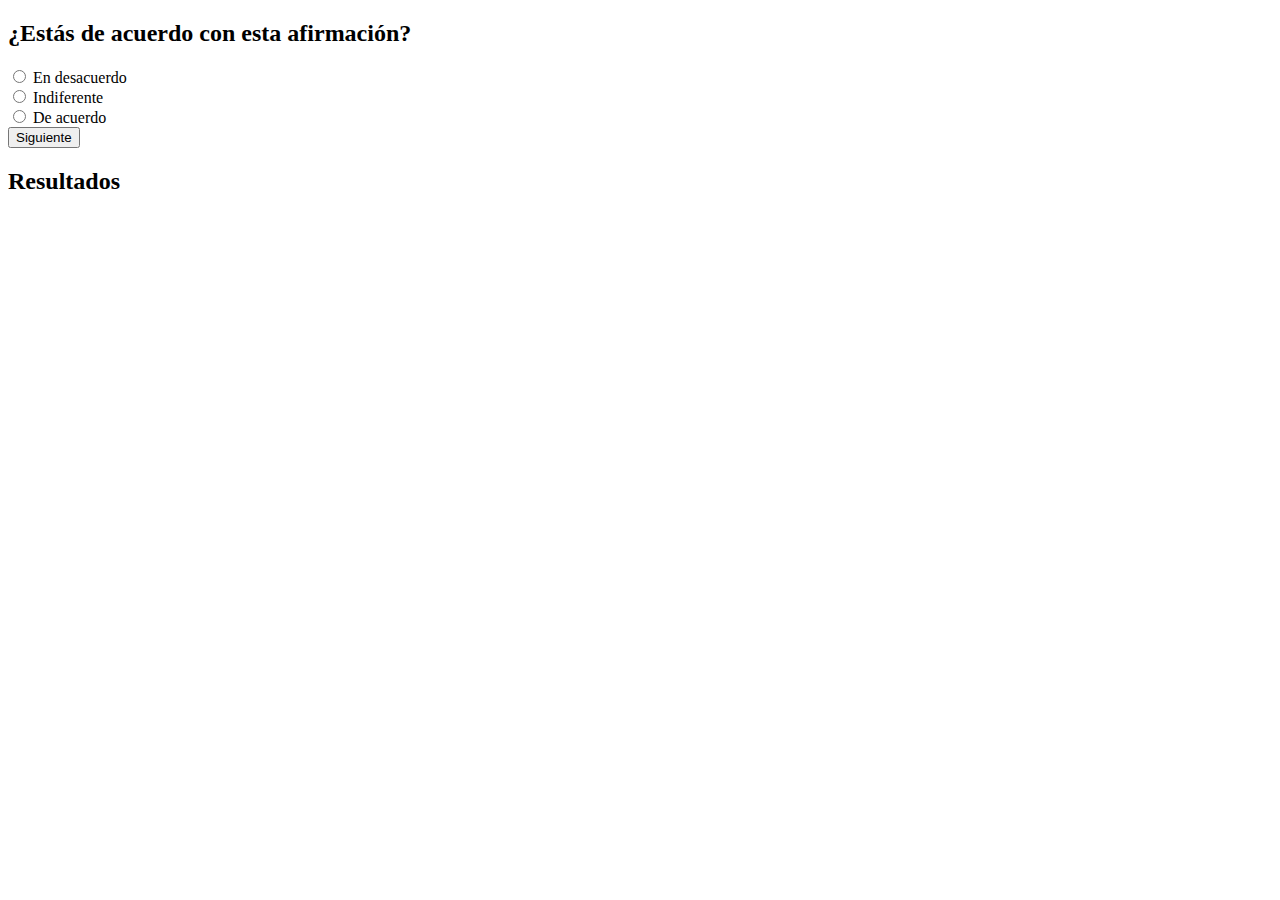
==== templates/encuesta.html @ c9e86cfd "hola guapos" ====
<!DOCTYPE html>
<html lang="es">
<head>
    <meta charset="UTF-8">
    <meta name="viewport" content="width=device-width, initial-scale=1.0">
    <title>Encuesta</title>
    <link rel="stylesheet" href="{{ url_for('static', filename='encuesta.css') }}">
</head>
<body>

    <div class="survey-container" id="survey-container">
        <h2 id="question-text">¿Estás de acuerdo con esta afirmación?</h2>
        
        <form id="survey-form">
            <input type="radio" name="response" value="En desacuerdo"> En desacuerdo <br>
            <input type="radio" name="response" value="Indiferente"> Indiferente <br>
            <input type="radio" name="response" value="De acuerdo"> De acuerdo <br>
            <button type="button" onclick="nextQuestion()">Siguiente</button>
        </form>
    </div>

    <div class="survey-container hidden" id="result-container">
        <h2>Resultados</h2>
        <p id="result-text"></p>
    </div>

    <script>
        let responses = [];
        let questions = [
            "¿Te gusta la programación?",
            "¿Te gustaría aprender más sobre inteligencia artificial?",
            "¿Crees que la tecnología mejora la vida?",
            "¿Usas redes sociales todos los días?"
        ];
        let currentQuestion = 0;

        function nextQuestion() {
            let selectedOption = document.querySelector('input[name="response"]:checked');
            if (!selectedOption) {
                alert("Selecciona una opción antes de continuar.");
                return;
            }

            responses.push(selectedOption.value);
            selectedOption.checked = false;

            currentQuestion++;

            if (currentQuestion < questions.length) {
                document.getElementById("question-text").textContent = questions[currentQuestion];
            } else {
                showResults();
            }
        }

        function showResults() {
            document.getElementById('survey-container').style.display = 'none';
            document.getElementById('result-container').style.display = 'block';
            
            let resultText = "Tus respuestas:<br>";
            responses.forEach((res, index) => {
                resultText += `<strong>Pregunta ${index + 1}:</strong> ${res} <br>`;
            });

            document.getElementById('result-text').innerHTML = resultText;

            sendResultsToServer();
        }

        function sendResultsToServer() {
            fetch('/guardar_respuestas', {
                method: 'POST',
                body: JSON.stringify({ respuestas: responses }),
                headers: {
                    'Content-Type': 'application/json'
                }
            }).then(response => response.json())
              .then(data => {
                  window.location.href = "/resultados";
              });
        }
    </script>

</body>
</html>
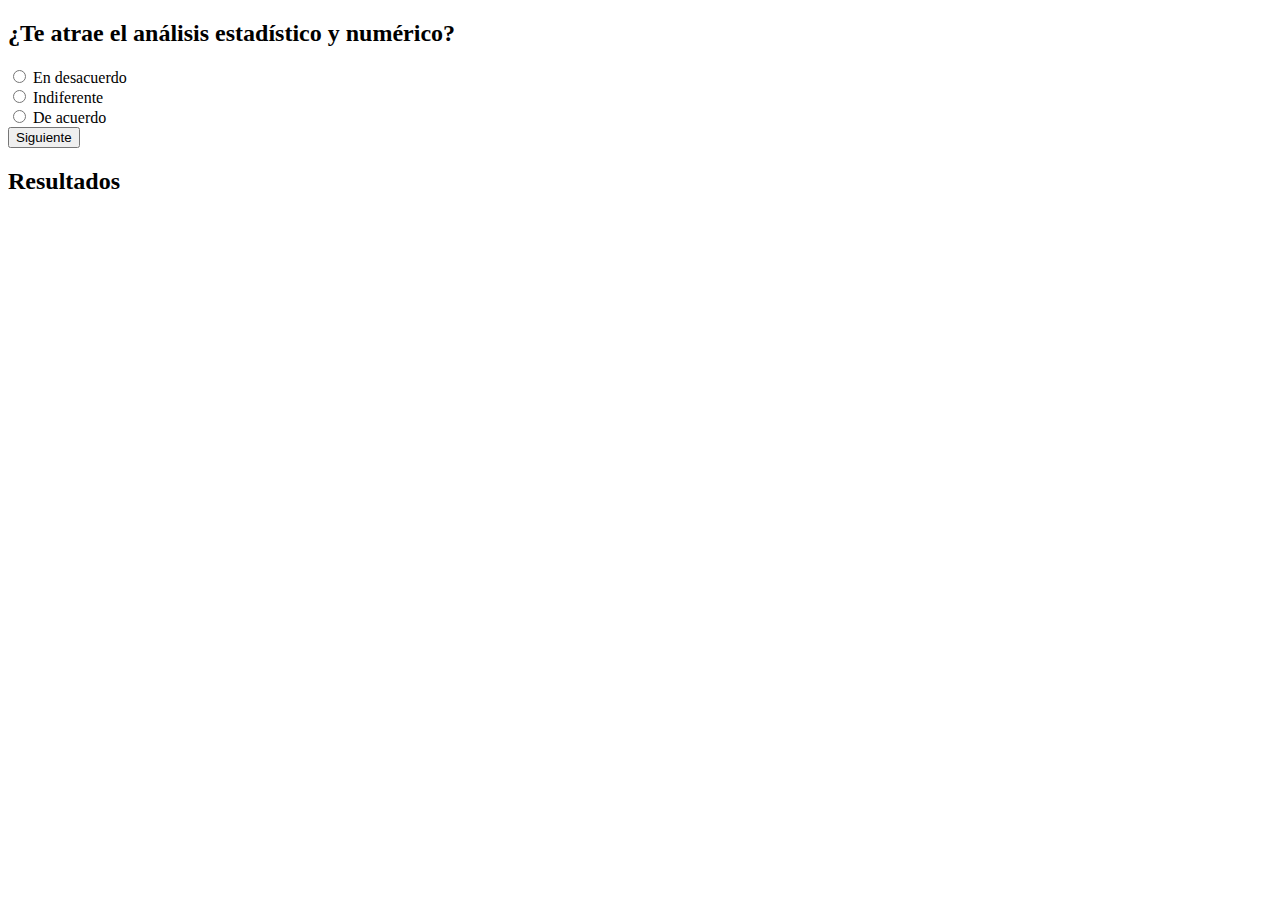
==== commit fdddcd18: "Reorganización de los directorios y eliminación de los archivos espúreos de la anterior idea de trab" ====
--- a/templates/encuesta.html
+++ b/templates/encuesta.html
@@ -9,14 +9,17 @@
 <body>
 
     <div class="survey-container" id="survey-container">
-        <h2 id="question-text">¿Estás de acuerdo con esta afirmación?</h2>
-        
+        <h2 id="question-text">
+            <!-- Aquí se mostrará la primera pregunta -->
+        </h2>
+
         <form id="survey-form">
             <input type="radio" name="response" value="En desacuerdo"> En desacuerdo <br>
             <input type="radio" name="response" value="Indiferente"> Indiferente <br>
             <input type="radio" name="response" value="De acuerdo"> De acuerdo <br>
-            <button type="button" onclick="nextQuestion()">Siguiente</button>
+            <button type="button" onclick="nextQuestion()" class="btn-next">Siguiente</button>
         </form>
+        
     </div>
 
     <div class="survey-container hidden" id="result-container">
@@ -27,12 +30,17 @@
     <script>
         let responses = [];
         let questions = [
-            "¿Te gusta la programación?",
-            "¿Te gustaría aprender más sobre inteligencia artificial?",
-            "¿Crees que la tecnología mejora la vida?",
-            "¿Usas redes sociales todos los días?"
+            "¿Te atrae el análisis estadístico y numérico?",
+            "¿Te interesan los métodos de predicción de resultados sobre conjuntos de datos?",
+            "¿Te atrae el Machine Learning?",
+            "¿Te duchas más de una vez a la semana?"
         ];
         let currentQuestion = 0;
+
+        // Función que se ejecuta cuando se carga la página
+        window.onload = function() {
+            document.getElementById("question-text").textContent = questions[currentQuestion]; // Mostrar la primera pregunta al cargar la página
+        }
 
         function nextQuestion() {
             let selectedOption = document.querySelector('input[name="response"]:checked');
@@ -46,6 +54,7 @@
 
             currentQuestion++;
 
+            // Si aún hay preguntas por mostrar
             if (currentQuestion < questions.length) {
                 document.getElementById("question-text").textContent = questions[currentQuestion];
             } else {
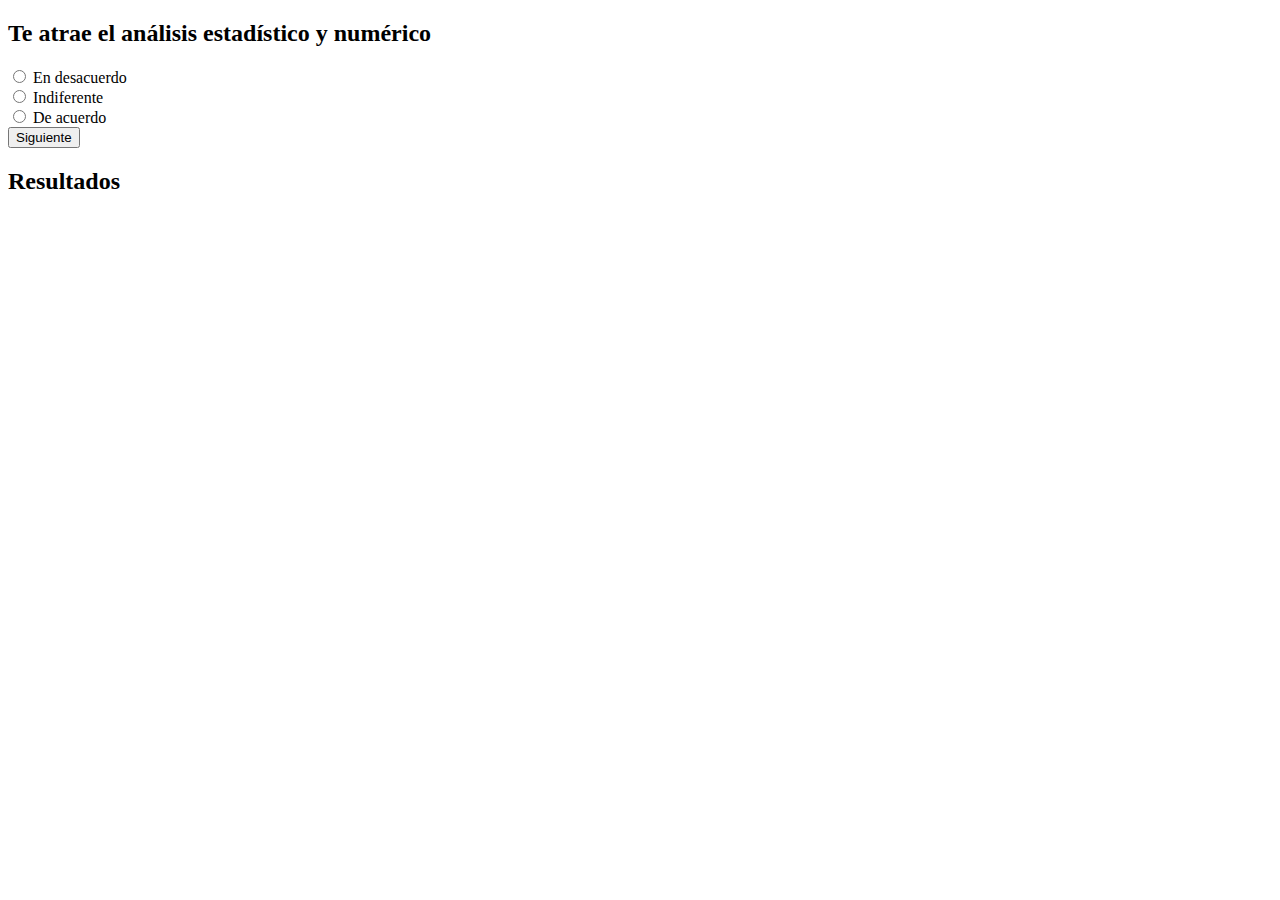
==== commit ae35bcca: "Ultima version :P" ====
--- a/templates/encuesta.html
+++ b/templates/encuesta.html
@@ -14,9 +14,9 @@
         </h2>
 
         <form id="survey-form">
-            <input type="radio" name="response" value="En desacuerdo"> En desacuerdo <br>
-            <input type="radio" name="response" value="Indiferente"> Indiferente <br>
-            <input type="radio" name="response" value="De acuerdo"> De acuerdo <br>
+            <input id="d" type="radio" name="response" value="En desacuerdo"> En desacuerdo <br>
+            <input id="i" type="radio" name="response" value="Indiferente"> Indiferente <br>
+            <input id="a" type="radio" name="response" value="De acuerdo"> De acuerdo <br>
             <button type="button" onclick="nextQuestion()" class="btn-next">Siguiente</button>
         </form>
         
@@ -30,10 +30,11 @@
     <script>
         let responses = [];
         let questions = [
-            "¿Te atrae el análisis estadístico y numérico?",
-            "¿Te interesan los métodos de predicción de resultados sobre conjuntos de datos?",
-            "¿Te atrae el Machine Learning?",
-            "¿Te duchas más de una vez a la semana?"
+            "Te atrae el análisis estadístico y numérico",
+            "Te interesan los métodos de predicción de resultados sobre conjuntos de datos",
+            "Te interesa entender el por qué de las tendencias y patrones datos",
+            "Te atraen los componentes electrónicos físicos",
+            "Te duchas más de una vez a la semana"
         ];
         let currentQuestion = 0;
 
@@ -59,6 +60,7 @@
                 document.getElementById("question-text").textContent = questions[currentQuestion];
             } else {
                 showResults();
+                
             }
         }
 
